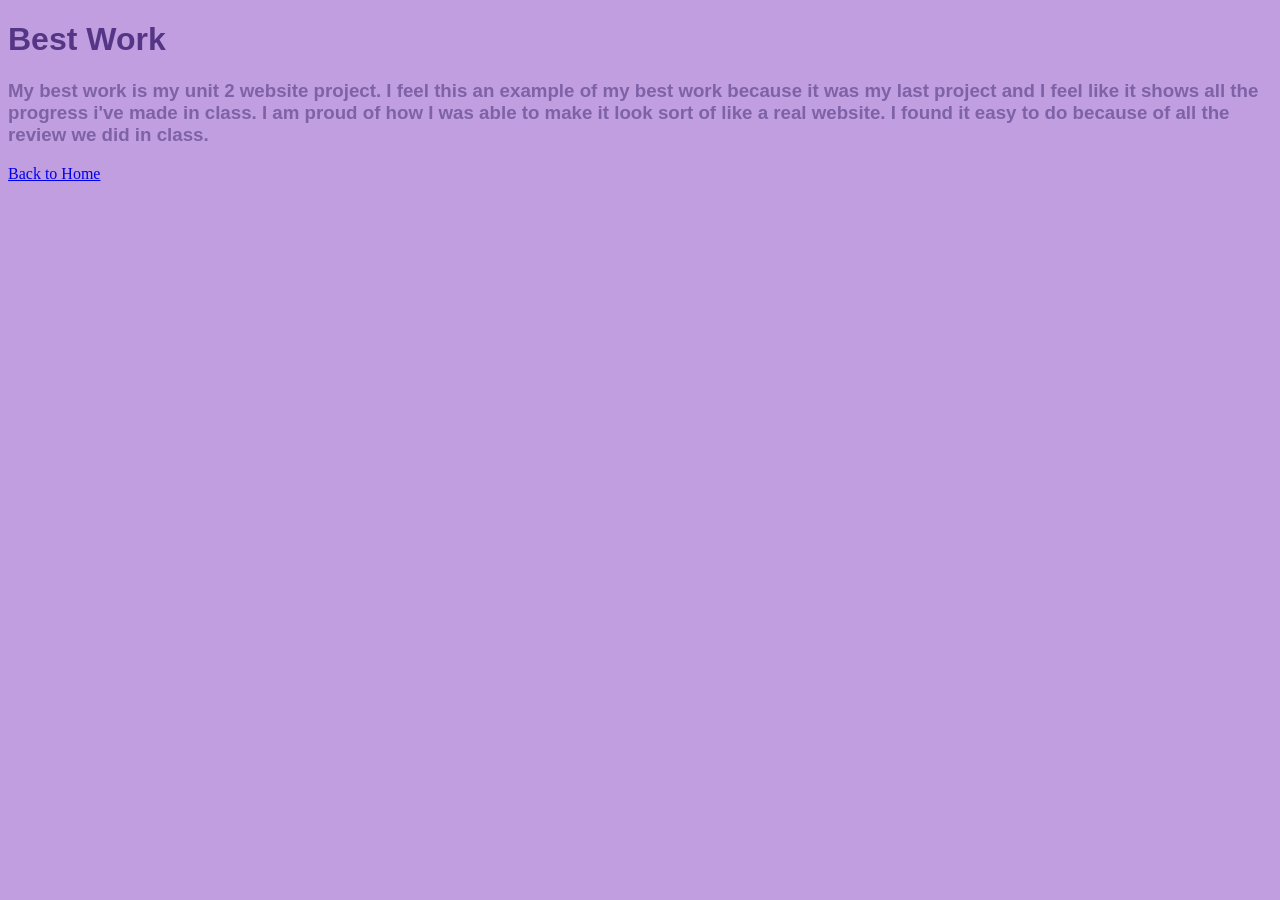
==== bestwork.html @ deb59d22 "Add files via upload" ====
<!DOCTYPE html>
<html>
  <head>
    <link rel="stylesheet" href="bestwork.css">   
  </head>
  <body>
    <h1>Best Work</h1>
    <h3>My best work is my unit 2 website project. I feel this an example of my best work because it was my last project and I feel like it shows all the progress i've made in class. I am proud of how I was able to make it look sort of like a real website. I found it easy to do because of all the review we did in class.  </h3>
      
      <a href="index.html">Back to Home</a>
  </body>
</html>
---- bestwork.css ----
body {
  background: #c19ee0;
}
p {
  color: black;
}
h1 {
  font-weight: bold;
  font-family: sans-serif;
  color: #553585;

}

h3 {
  font-family: sans-serif;
  color: #7e62a6;
}

h2 {
  font-family: sans-serif;
  color: #7e62a6;
  font-weight:bolder;
}
.unit2website {
  width: 1000px; 
}
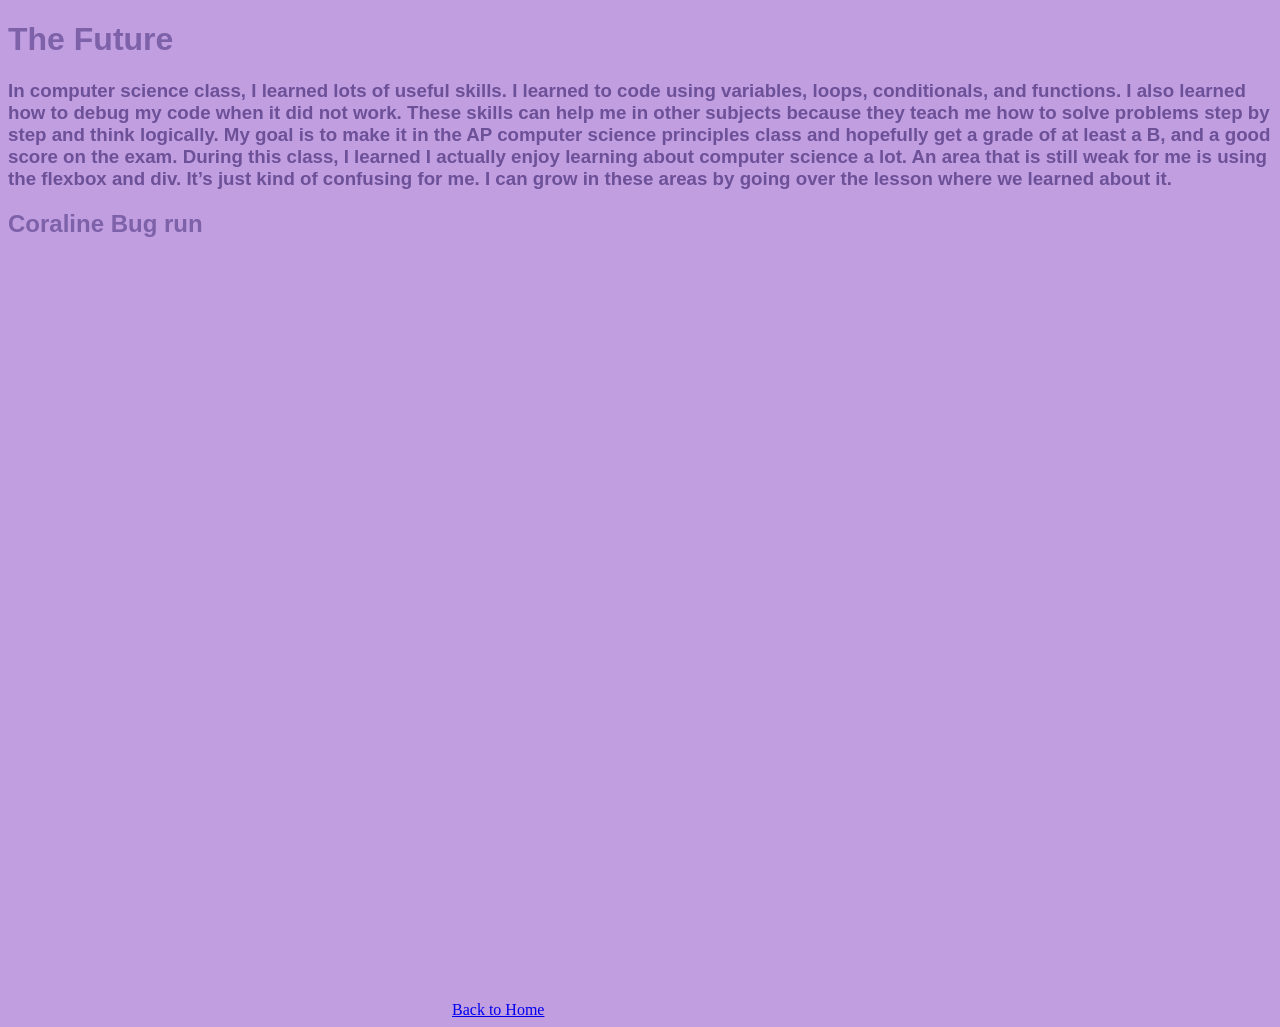
==== commit 33acb19f: "Update bestwork.html" ====
--- a/bestwork.html
+++ b/bestwork.html
@@ -1,12 +1,15 @@
 <!DOCTYPE html>
 <html>
   <head>
-    <link rel="stylesheet" href="bestwork.css">   
+    <link rel="stylesheet" href="thefuture.css">  
   </head>
   <body>
-    <h1>Best Work</h1>
-    <h3>My best work is my unit 2 website project. I feel this an example of my best work because it was my last project and I feel like it shows all the progress i've made in class. I am proud of how I was able to make it look sort of like a real website. I found it easy to do because of all the review we did in class.  </h3>
-      
-      <a href="index.html">Back to Home</a>
+    <h1>The Future</h1>
+    <h3>In computer science class, I learned lots of useful skills. I learned to code using variables, loops, conditionals, and functions. I also learned how to debug my code when it did not work. These skills can help me in other subjects because they teach me how to solve problems step by step and think logically. My goal is to make it in the AP computer science principles class and hopefully get a grade of at least a B, and a good score on the exam. During this class, I learned I actually enjoy learning about computer science a lot. An area that is still weak for me is using the flexbox and div. It’s just kind of confusing for me. I can grow in these areas by going over the lesson where we learned about it.</h3>
+    
+    <h2>Coraline Bug run</h2>
+    <iframe width="440" height="757" style="border: 0px;" src="https://studio.code.org/projects/gamelab/d643f4cc-835e-45f9-ade3-b6454db34648/embed"></iframe>
+    <a href="index.html">Back to Home</a>
+ 
   </body>
-</html>+</html>
--- a/thefuture.css
+++ b/thefuture.css
@@ -0,0 +1,20 @@
+body {
+  background: #c19ee0;
+}
+p {
+  color: black;
+}
+h1 {
+  font-weight: bold;
+  color:#7d61a9;
+  font-family: sans-serif
+}
+h3 {
+  font-family: sans-serif;
+  color:#6c5098;
+}
+
+h2 {
+  font-family: sans-serif;
+  color:#7d61a9;
+}
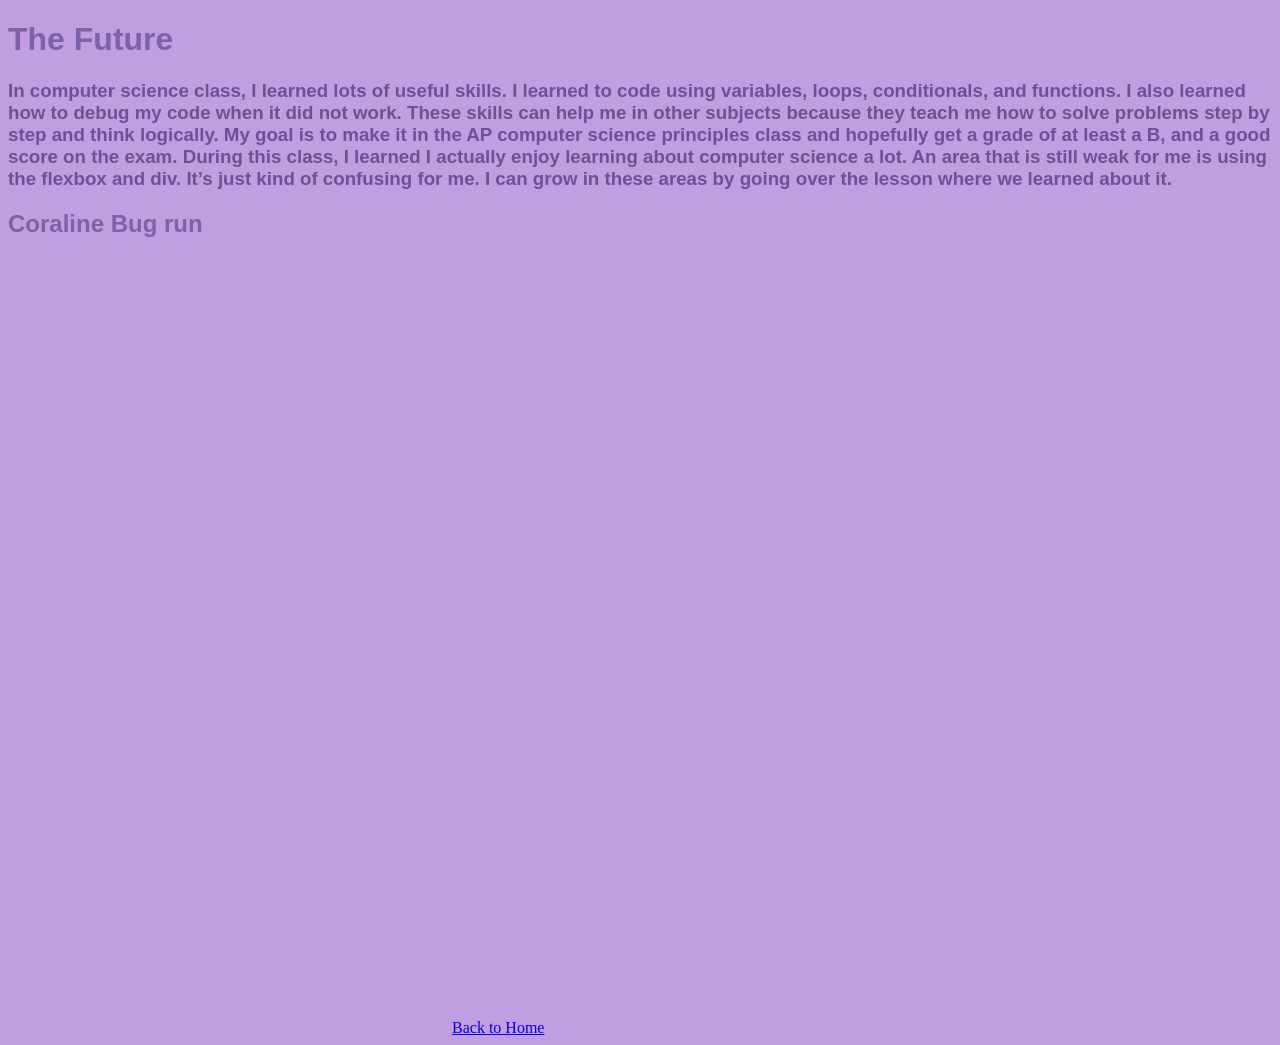
==== commit f84bc8d9: "Update bestwork.html" ====
--- a/bestwork.html
+++ b/bestwork.html
@@ -8,6 +8,7 @@
     <h3>In computer science class, I learned lots of useful skills. I learned to code using variables, loops, conditionals, and functions. I also learned how to debug my code when it did not work. These skills can help me in other subjects because they teach me how to solve problems step by step and think logically. My goal is to make it in the AP computer science principles class and hopefully get a grade of at least a B, and a good score on the exam. During this class, I learned I actually enjoy learning about computer science a lot. An area that is still weak for me is using the flexbox and div. It’s just kind of confusing for me. I can grow in these areas by going over the lesson where we learned about it.</h3>
     
     <h2>Coraline Bug run</h2>
+    <br>
     <iframe width="440" height="757" style="border: 0px;" src="https://studio.code.org/projects/gamelab/d643f4cc-835e-45f9-ade3-b6454db34648/embed"></iframe>
     <a href="index.html">Back to Home</a>
  
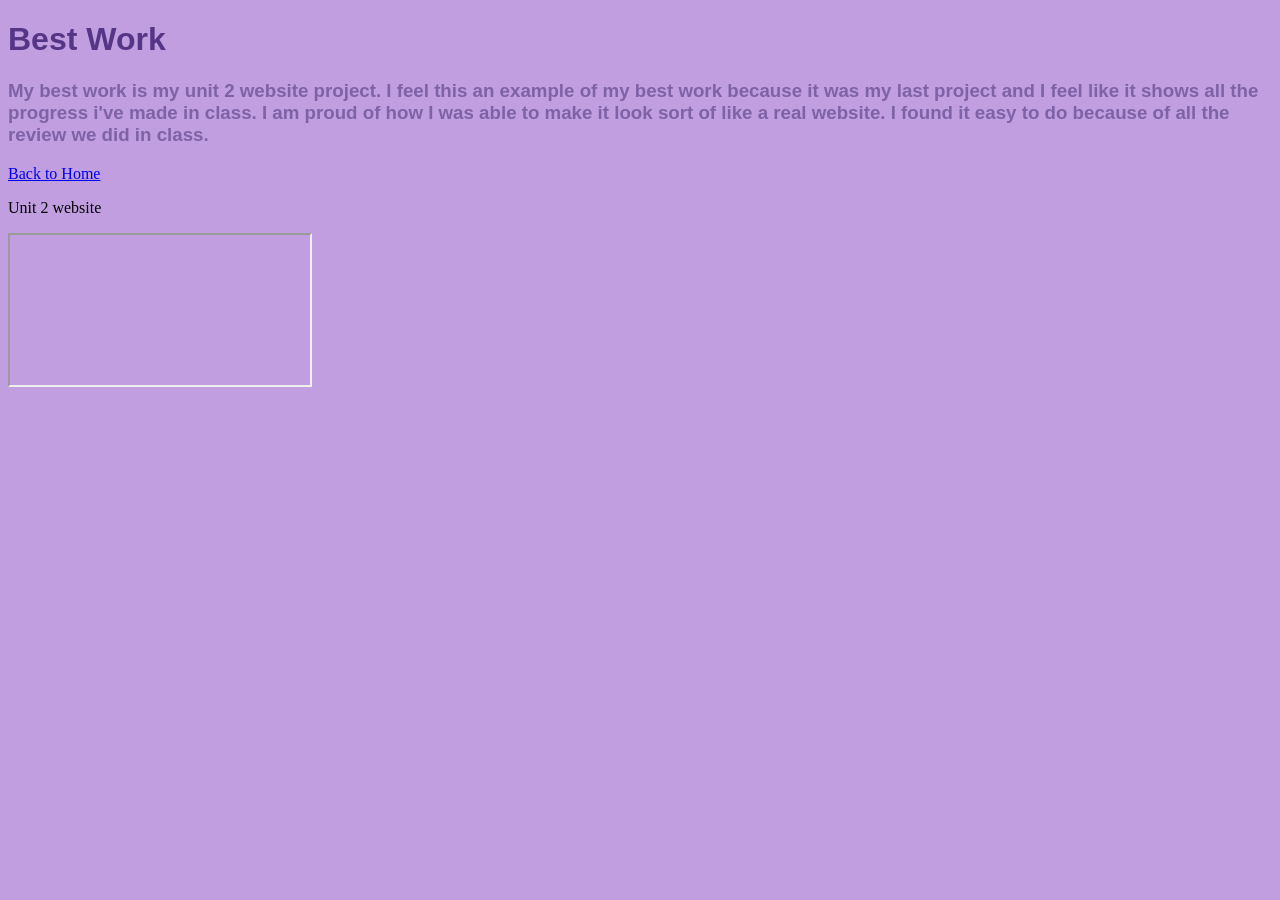
==== commit 58c0236d: "Update bestwork.html" ====
--- a/bestwork.html
+++ b/bestwork.html
@@ -1,16 +1,14 @@
 <!DOCTYPE html>
 <html>
   <head>
-    <link rel="stylesheet" href="thefuture.css">  
+    <link rel="stylesheet" href="bestwork.css">   
   </head>
   <body>
-    <h1>The Future</h1>
-    <h3>In computer science class, I learned lots of useful skills. I learned to code using variables, loops, conditionals, and functions. I also learned how to debug my code when it did not work. These skills can help me in other subjects because they teach me how to solve problems step by step and think logically. My goal is to make it in the AP computer science principles class and hopefully get a grade of at least a B, and a good score on the exam. During this class, I learned I actually enjoy learning about computer science a lot. An area that is still weak for me is using the flexbox and div. It’s just kind of confusing for me. I can grow in these areas by going over the lesson where we learned about it.</h3>
-    
-    <h2>Coraline Bug run</h2>
-    <br>
-    <iframe width="440" height="757" style="border: 0px;" src="https://studio.code.org/projects/gamelab/d643f4cc-835e-45f9-ade3-b6454db34648/embed"></iframe>
-    <a href="index.html">Back to Home</a>
- 
+    <h1>Best Work</h1>
+    <h3>My best work is my unit 2 website project. I feel this an example of my best work because it was my last project and I feel like it shows all the progress i've made in class. I am proud of how I was able to make it look sort of like a real website. I found it easy to do because of all the review we did in class.  </h3>
+      
+      <a href="index.html">Back to Home</a>
+    <p> Unit 2 website </p>
+<iframe class="unit2" src="https://abarbier2028-star.github.io/my-unit2Website/index.html"></iframe>
   </body>
 </html>
--- a/bestwork.css
+++ b/bestwork.css
@@ -0,0 +1,26 @@
+body {
+  background: #c19ee0;
+}
+p {
+  color: black;
+}
+h1 {
+  font-weight: bold;
+  font-family: sans-serif;
+  color: #553585;
+
+}
+
+h3 {
+  font-family: sans-serif;
+  color: #7e62a6;
+}
+
+h2 {
+  font-family: sans-serif;
+  color: #7e62a6;
+  font-weight:bolder;
+}
+.unit2website {
+  width: 1000px; 
+}
